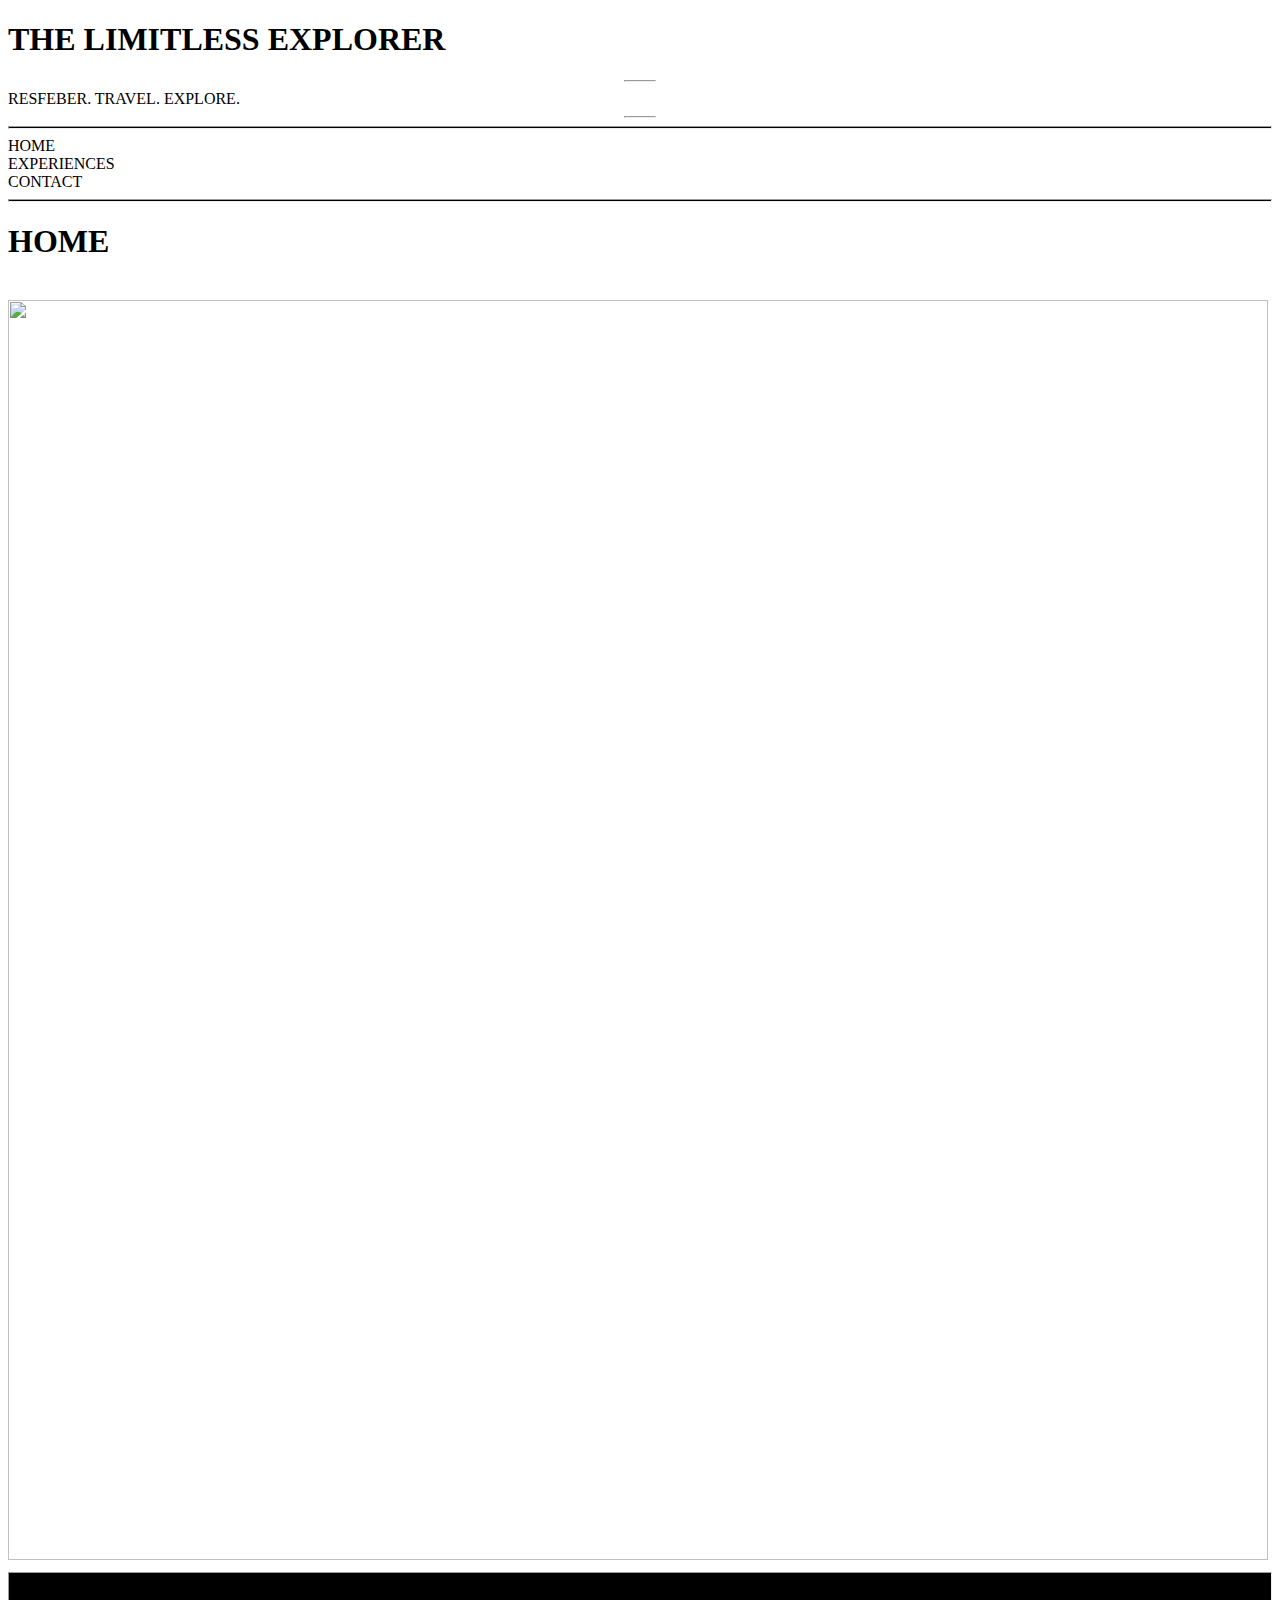
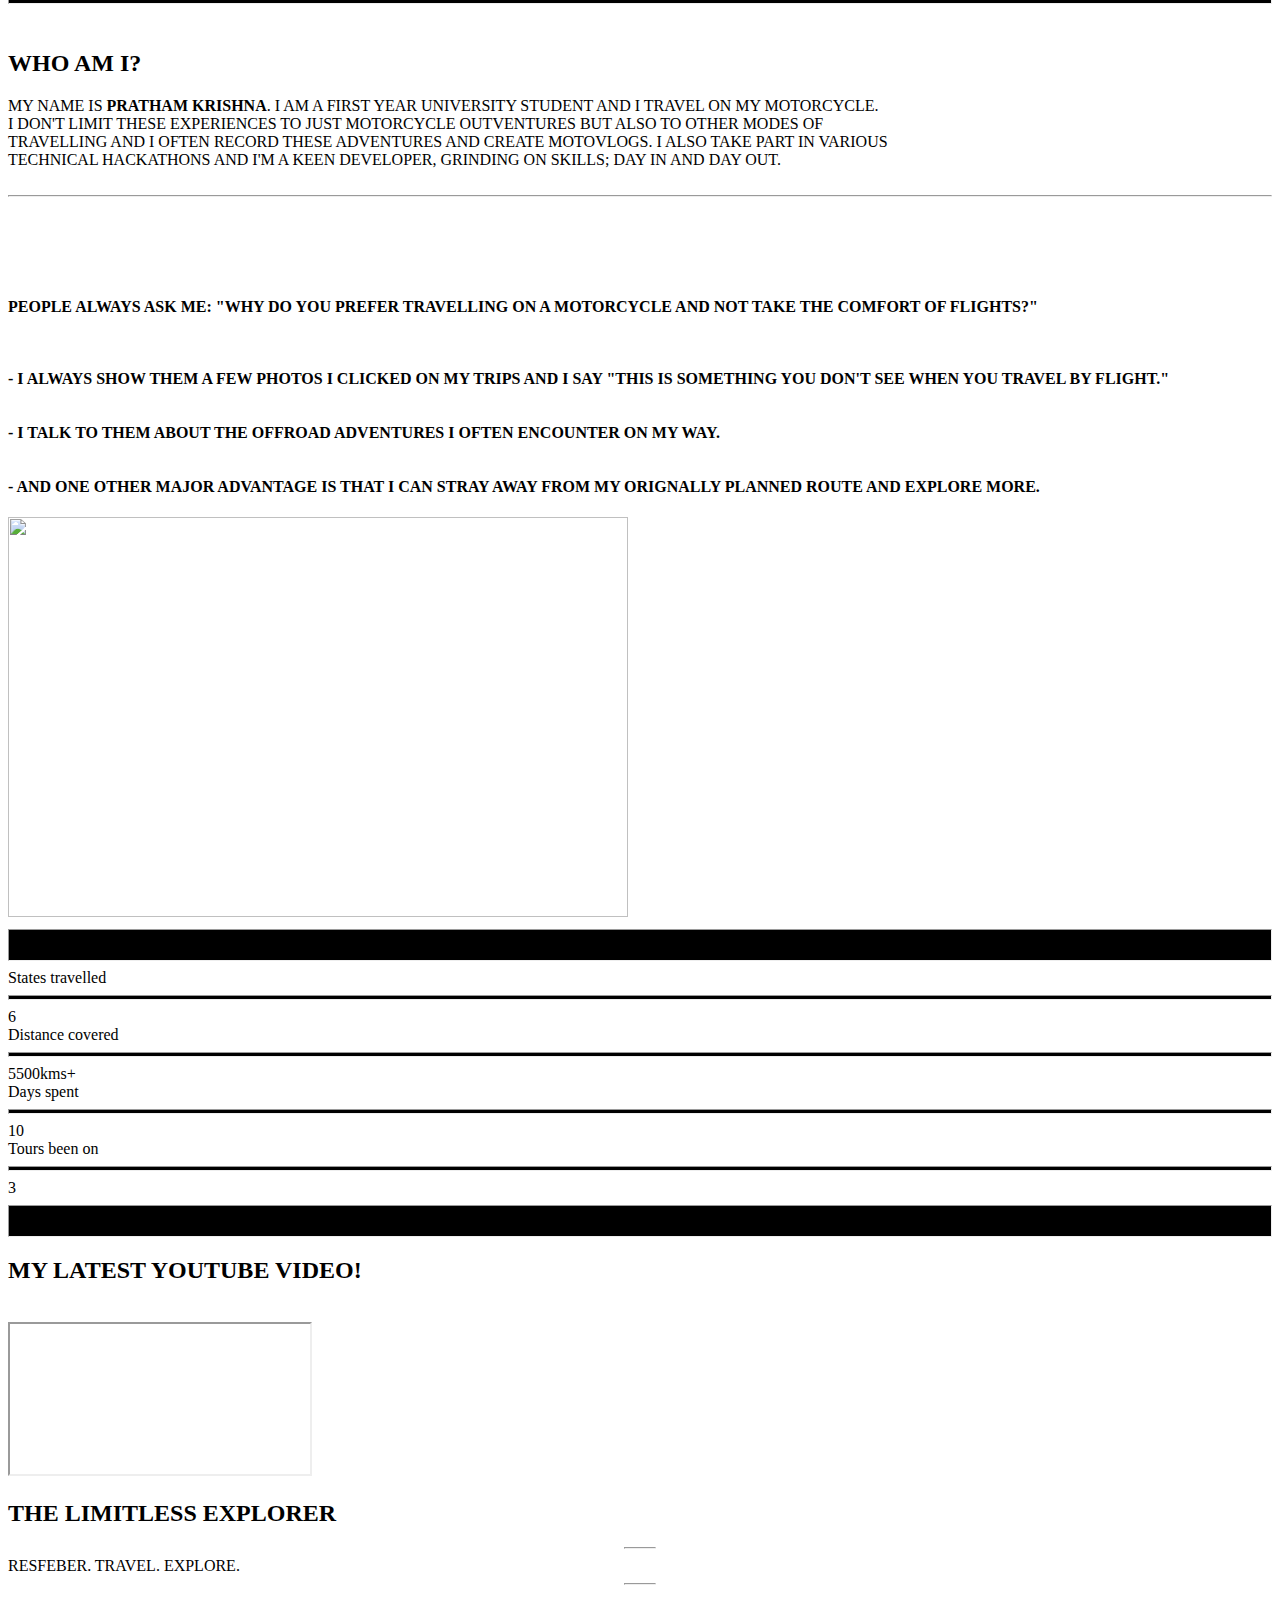
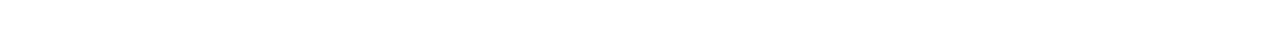
==== index.html @ 5b408a9e "Renamed home.html to index.html" ====
<!-- home page of my site-->

<!DOCTYPE html>
<html>

<!-- all stylesheets used etc-->

<head>
    <link rel="stylesheet" href="stylesheethome.css">
    <meta charset="utf-8">
    <title>The Limitless Explorer</title>
</head>

<!-- start of body-->

<body>
    <div class="Title">
        <h1>THE LIMITLESS EXPLORER</h1>
    </div>
    <div class="subtitle">
        <hr width="30px">RESFEBER. TRAVEL. EXPLORE.
        <hr width="30px">
    </div>
    <hr style="height: 1px; background-color: black; color:black">
    <div class="flex">
        <div class="Home">
            <a style="text-decoration: none; color: black" href="Home.html">HOME</a>
        </div>
        <div class="Experiences">
            <a style="color: black; text-decoration: none" href="Experiences.html">EXPERIENCES</a>
        </div>
        <div class="Contact">
            <a style="color: black; text-decoration: none" href="Contact.html">CONTACT</a>
        </div>
    </div>
    <hr style="height: 1px; background-color: black; color:black">
</body>

<!-- end of header -->
<!-- start of first part of body i.e "home, first photos and intro  about me, and a little more about what i do"-->

<body>
    <div class="word1">
        <h1>HOME</h1>
        <br>
        <div class="img">
            <img src="home.png" height="1260px" width="1260px">
        </div>
    </div>
    <hr style="height: 30px; background-color: black; color:black">
    <div class="word1">
        <br>
        <div class="text1">
            <div class="text11">
                <h2>WHO AM I?</h2>
            </div>

            <div class="text12">
                MY NAME IS <b>PRATHAM KRISHNA</b>. I AM A FIRST YEAR UNIVERSITY STUDENT AND I TRAVEL ON MY MOTORCYCLE.<br>I DON'T LIMIT THESE EXPERIENCES TO JUST MOTORCYCLE OUTVENTURES BUT ALSO TO OTHER MODES OF <br> TRAVELLING AND I OFTEN RECORD THESE
                ADVENTURES AND CREATE MOTOVLOGS. I ALSO TAKE PART IN VARIOUS<br> TECHNICAL HACKATHONS AND I'M A KEEN DEVELOPER, GRINDING ON SKILLS; DAY IN AND DAY OUT.
            </div>
        </div>
        <br>
        <hr>
        <br>
        <div class="text1">
            <div class="text22">
                <br><br><br>
                <h4>PEOPLE ALWAYS ASK ME: "WHY DO YOU PREFER TRAVELLING ON A MOTORCYCLE AND NOT TAKE THE COMFORT OF FLIGHTS?"
                    <br> <br> <br><br>- I ALWAYS SHOW THEM A FEW PHOTOS I CLICKED ON MY TRIPS AND I SAY "THIS IS SOMETHING YOU DON'T SEE WHEN YOU TRAVEL BY FLIGHT." <br><br><br>- I TALK TO THEM ABOUT THE OFFROAD ADVENTURES I OFTEN ENCOUNTER ON MY WAY.
                    <br><br><br>- AND ONE OTHER MAJOR ADVANTAGE IS THAT I CAN STRAY AWAY FROM MY ORIGNALLY PLANNED ROUTE AND EXPLORE MORE.
                </h4>
            </div>
            <div class="text21">
                <img src="IMG_1007.jpg" width="620px" height="400px">
            </div>
        </div>
    </div>
    <hr style="height: 30px; background-color: black; color:black">
    <div class="word2">
        <div class="text1">
            <div class="type1">
                States travelled
                <hr style="background-color: black; height: 3px;"> 6
            </div>
            <div class="type2">
                Distance covered
                <hr style="background-color: black; height: 3px;"> 5500kms+
            </div>
            <div class="type1">
                Days spent
                <hr style="background-color: black; height: 3px;"> 10
            </div>
            <div class="type2">
                Tours been on
                <hr style="background-color: black; height: 3px;"> 3
            </div>
        </div>
    </div>
    <hr style="height: 30px; background-color: black; color:black">
</body>

<!-- end of first body-->
<!-- start of second part of body i.e youtube link-->

<body>
    <div class="word1">
        <div class="type3">
            <h2>MY LATEST YOUTUBE VIDEO!</h2>
            <br>
            <iframe src="https://www.youtube.com/watch?v=i35qjRygpg0">
            </iframe>
        </div>
    </div>
</body>

<!-- end of second body-->
<!-- start of third body/ footer-->

<body>
    <div class="footer">
        <div class="footer1">
            <h2>THE LIMITLESS EXPLORER</h2>
        </div>
        <div class="footer2">
            <hr width="30px"> RESFEBER. TRAVEL. EXPLORE.
            <hr width="30px">
        </div>
        <div class="footer3">
            <a style="color: white; text-decoration: none;" href="Home.html">HOME.  </a>
            <a style="color: white; text-decoration: none;" href="Experiences.html">EXPERIENCES.  </a>
            <a style="color: white; text-decoration: none;" href="Contact.html">CONTACT.  </a>
        </div>
        <br>
    </div>
</body>
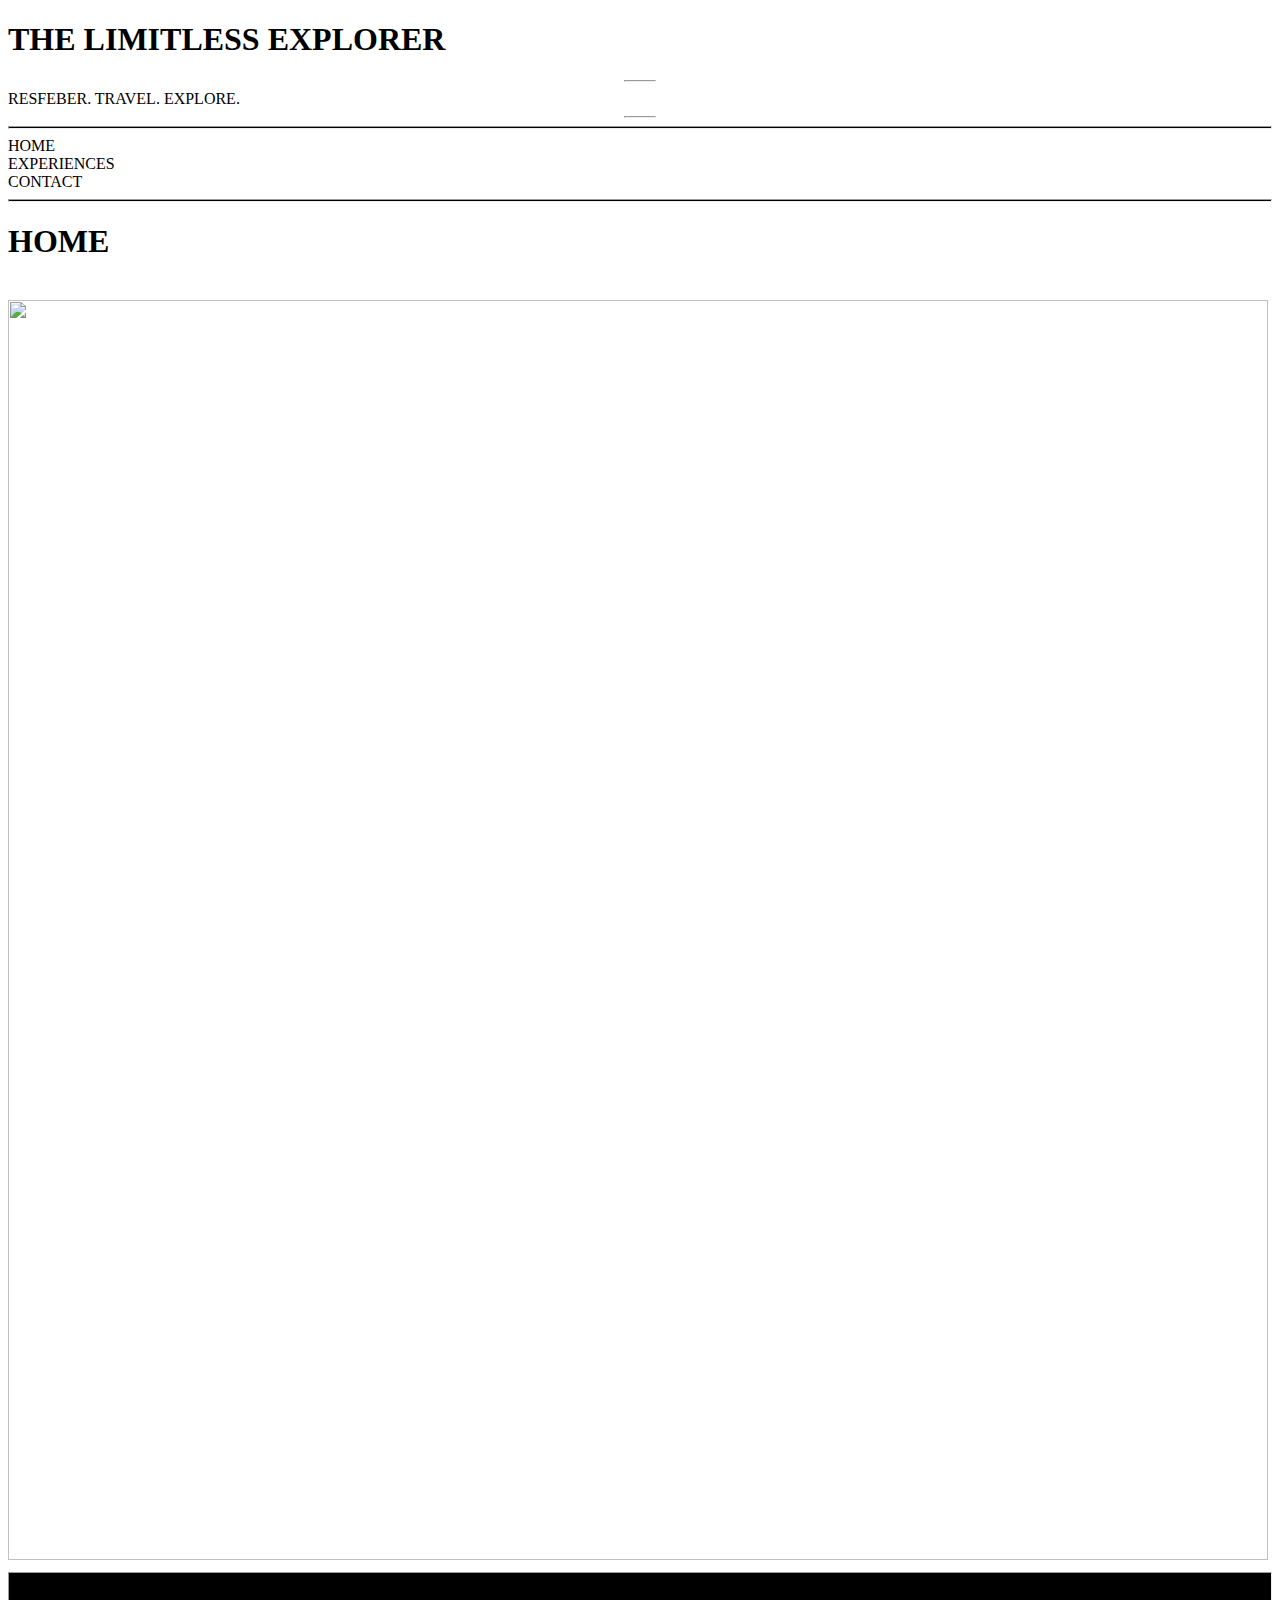
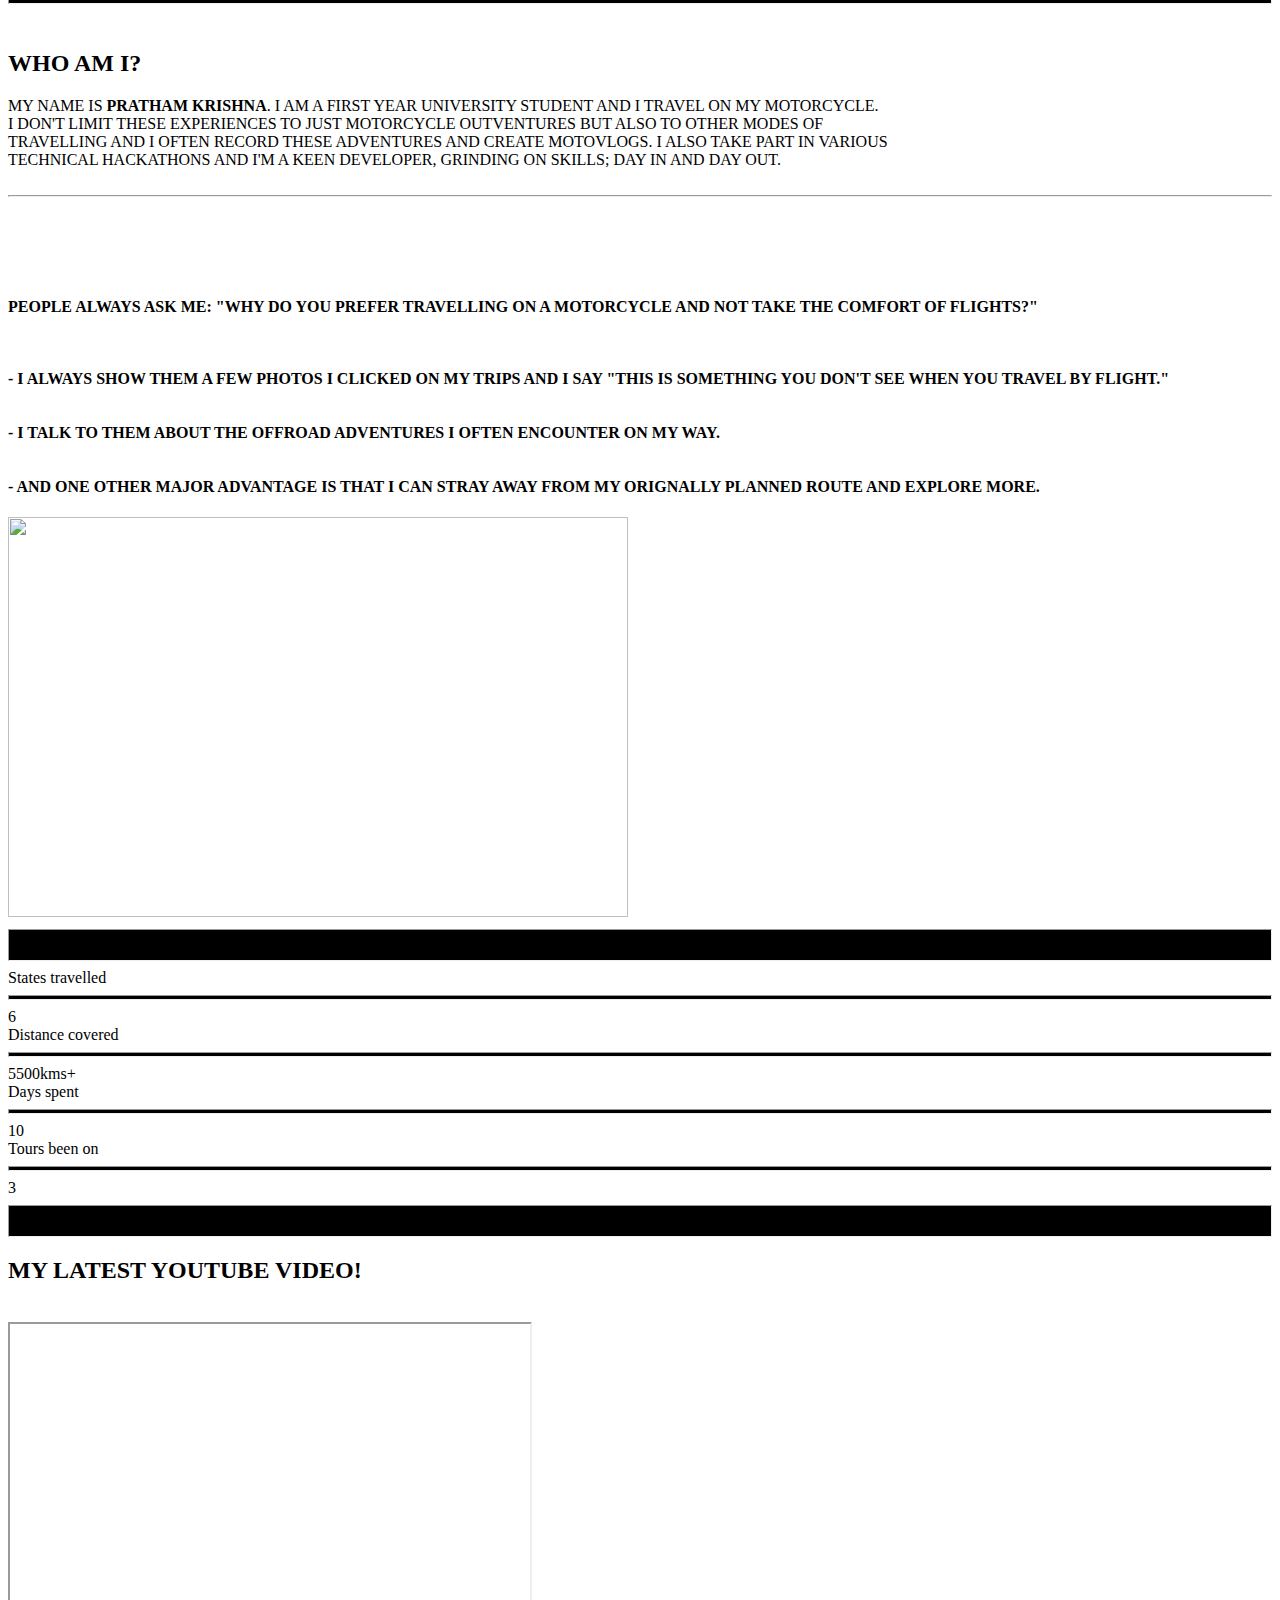
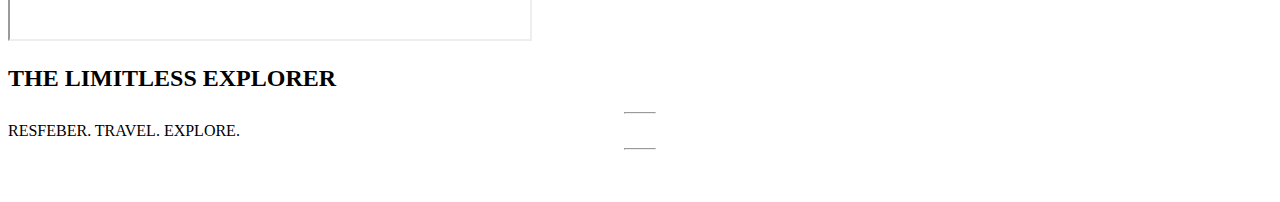
==== commit dbc770ae: "final commit" ====
--- a/index.html
+++ b/index.html
@@ -24,7 +24,7 @@
     <hr style="height: 1px; background-color: black; color:black">
     <div class="flex">
         <div class="Home">
-            <a style="text-decoration: none; color: black" href="Home.html">HOME</a>
+            <a style="text-decoration: none; color: black" href="index.html">HOME</a>
         </div>
         <div class="Experiences">
             <a style="color: black; text-decoration: none" href="Experiences.html">EXPERIENCES</a>
@@ -108,7 +108,7 @@
         <div class="type3">
             <h2>MY LATEST YOUTUBE VIDEO!</h2>
             <br>
-            <iframe src="https://www.youtube.com/watch?v=i35qjRygpg0">
+            <iframe width="520" height="315" src="https://www.youtube.com/embed/u4UC9NepJhI">
             </iframe>
         </div>
     </div>
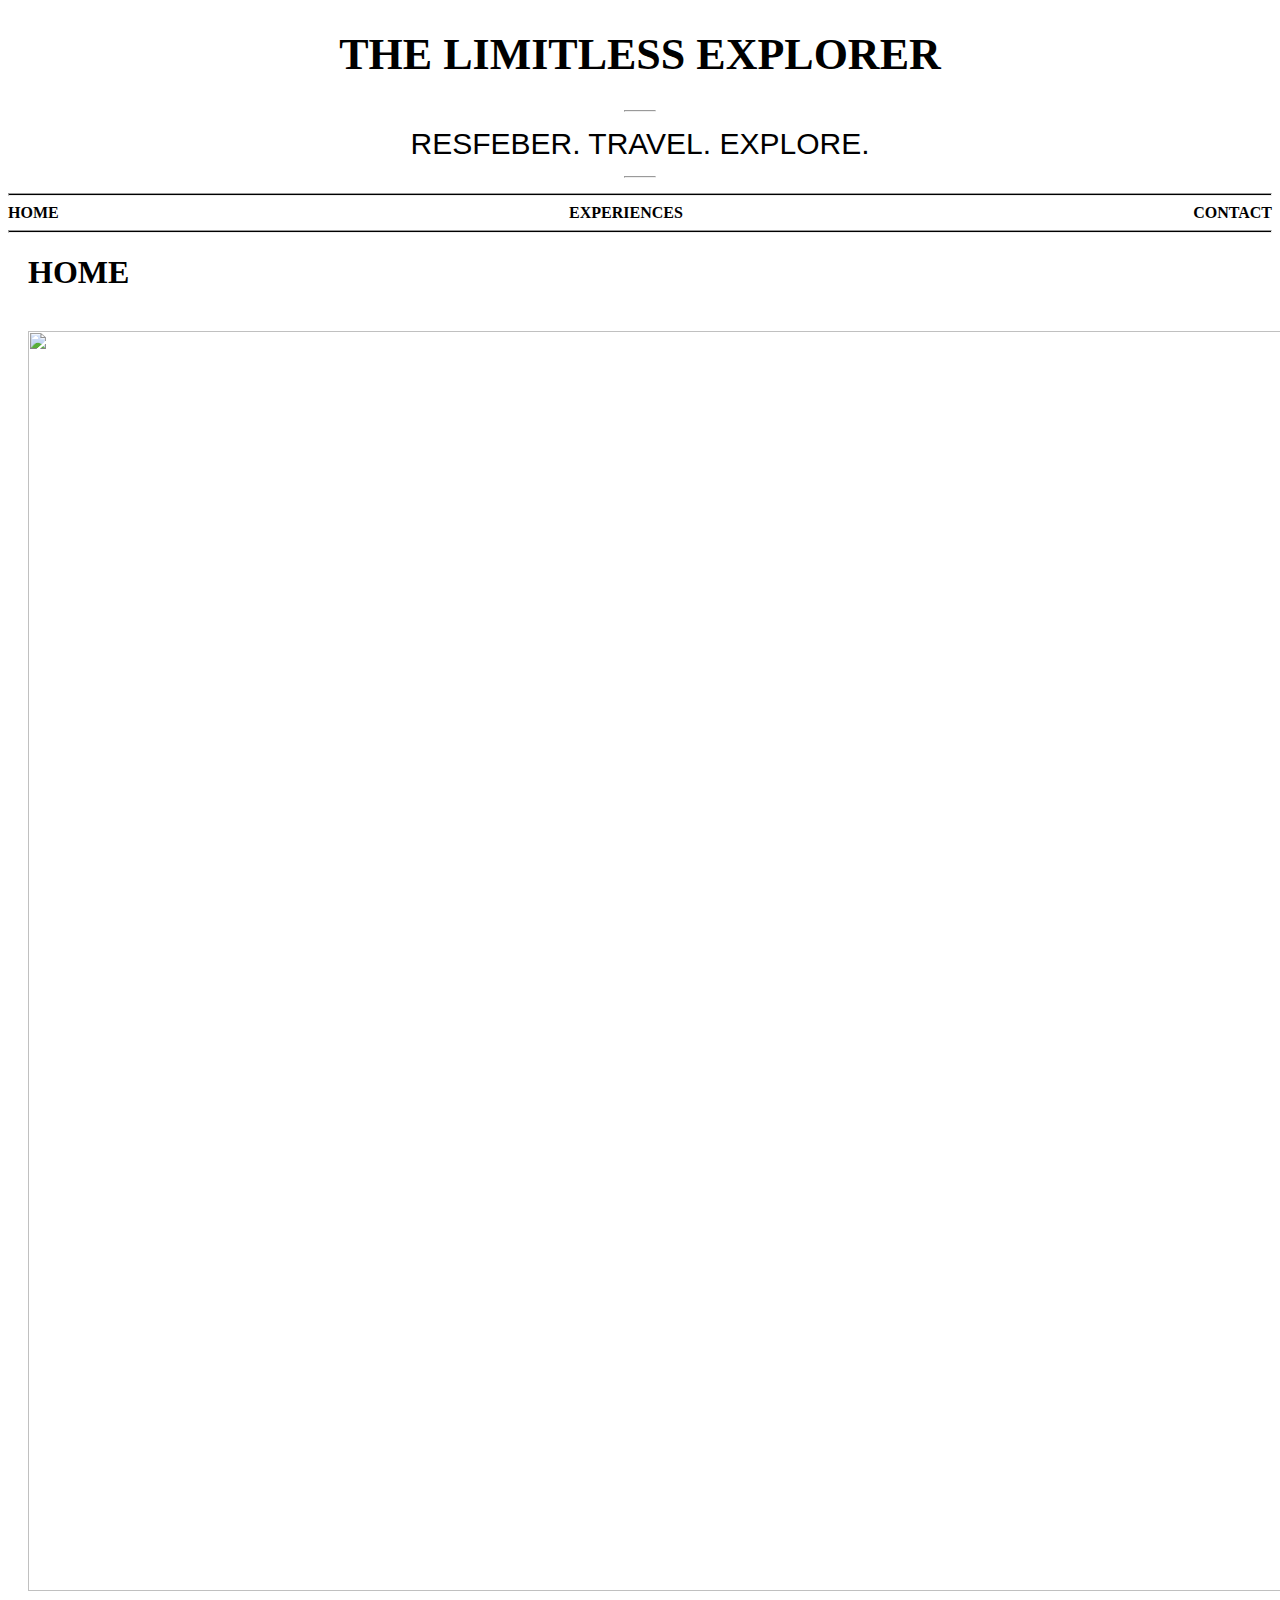
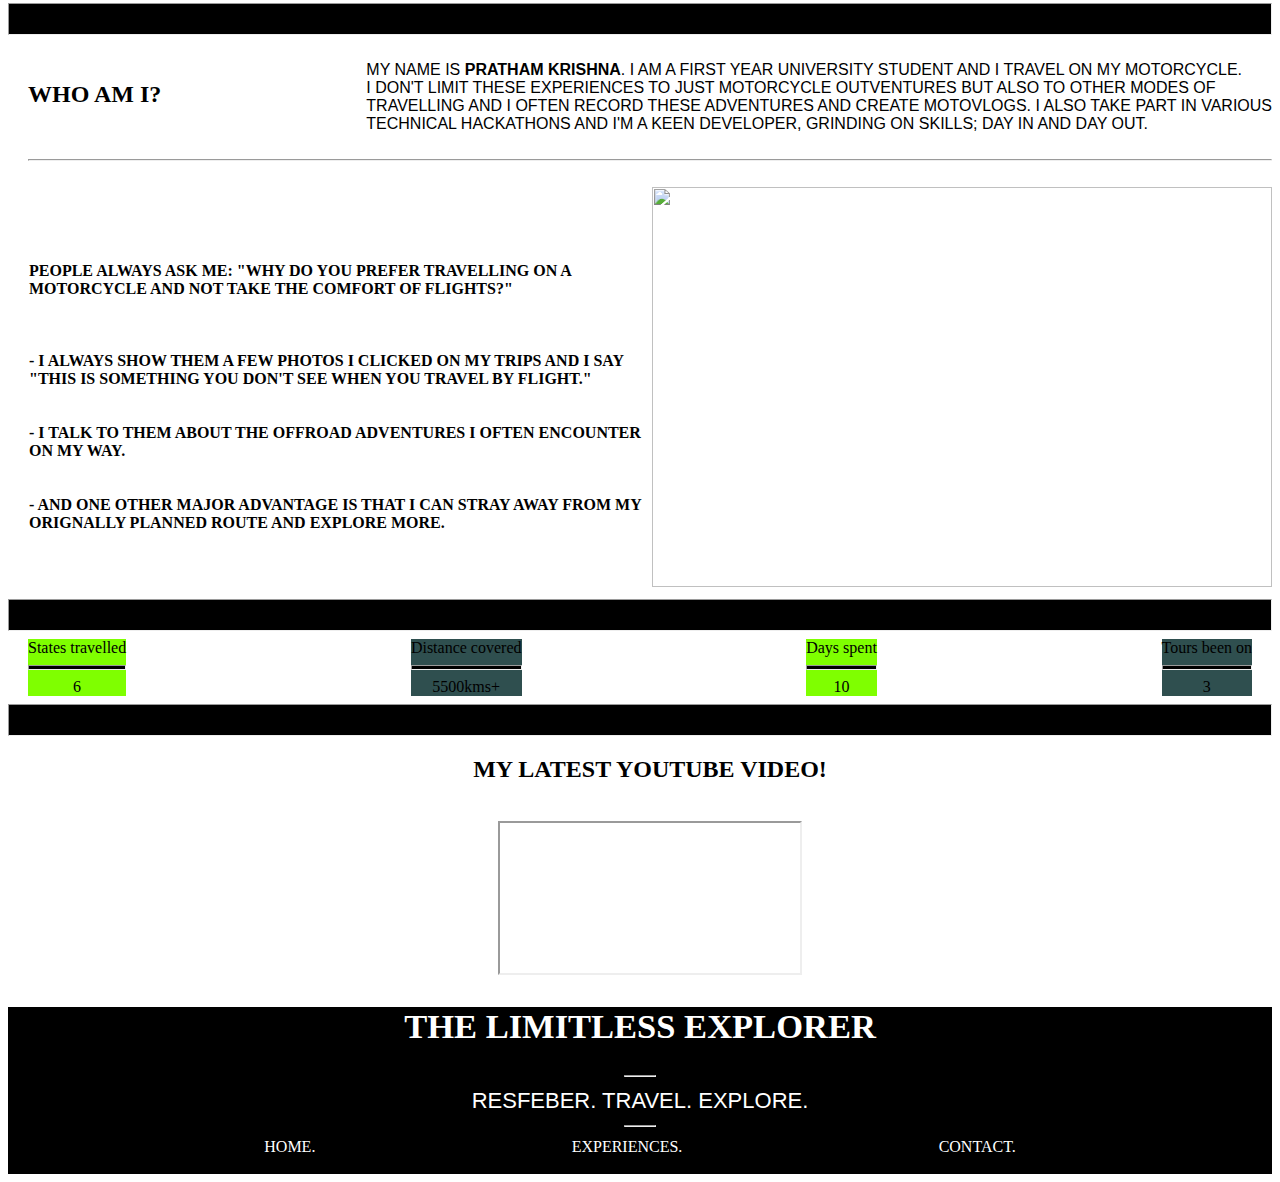
==== commit d61ca2c2: "Updated on previous files." ====
--- a/index.html
+++ b/index.html
@@ -7,6 +7,7 @@
 
 <head>
     <link rel="stylesheet" href="stylesheethome.css">
+    <link rel="stylesheet" href="common.css">
     <meta charset="utf-8">
     <title>The Limitless Explorer</title>
 </head>
@@ -108,7 +109,7 @@
         <div class="type3">
             <h2>MY LATEST YOUTUBE VIDEO!</h2>
             <br>
-            <iframe width="520" height="315" src="https://www.youtube.com/embed/u4UC9NepJhI">
+            <iframe src="https://www.youtube.com/watch?v=u4UC9NepJhI">
             </iframe>
         </div>
     </div>
@@ -133,4 +134,4 @@
         </div>
         <br>
     </div>
-</body>
+</body>--- a/stylesheethome.css
+++ b/stylesheethome.css
@@ -0,0 +1,65 @@
+.word1 {
+    margin-left: 20px;
+}
+
+.word2 {
+    margin-left: 20px;
+    margin-right: 20px;
+}
+
+.text1 {
+    display: flex;
+    justify-content: space-between;
+}
+
+.text12 {
+    font-family: 'Lucida Sans', 'Lucida Sans Regular', 'Lucida Grande', 'Lucida Sans Unicode', Geneva, Verdana, sans-serif;
+}
+
+.text22 {
+    margin-left: 1px;
+    text-align: left;
+}
+
+.type1,
+.type2 {
+    text-align: center;
+}
+
+.type1 {
+    background-color: chartreuse;
+    width: auto;
+    height: auto;
+}
+
+.type2 {
+    background-color: darkslategrey;
+    width: auto;
+    height: auto;
+}
+
+.type3 {
+    text-align: center;
+}
+
+.footer {
+    background-color: black;
+    text-align: center;
+    color: white;
+}
+
+.footer1 {
+    font-size: 23px;
+    font-weight: bold;
+}
+
+.footer2 {
+    font-family: 'Lucida Sans', 'Lucida Sans Regular', 'Lucida Grande', 'Lucida Sans Unicode', Geneva, Verdana, sans-serif;
+    font-size: 22px;
+    font-weight: lighter;
+}
+
+.footer3 {
+    display: flex;
+    justify-content: space-evenly;
+}--- a/common.css
+++ b/common.css
@@ -0,0 +1,30 @@
+.Title {
+    text-align: center;
+    font-weight: bold;
+    font-size: 22px;
+}
+
+.subtitle {
+    text-align: center;
+    font-weight: lighter;
+    font-size: 30px;
+    font-family: 'Lucida Sans', 'Lucida Sans Regular', 'Lucida Grande', 'Lucida Sans Unicode', Geneva, Verdana, sans-serif;
+}
+
+.flex {
+    display: flex;
+    justify-content: space-between;
+    font-weight: bold;
+}
+
+.Home:hover {
+    background-color: blue;
+}
+
+.Contact:hover {
+    background-color: blue;
+}
+
+.Experiences:hover {
+    background-color: blue;
+}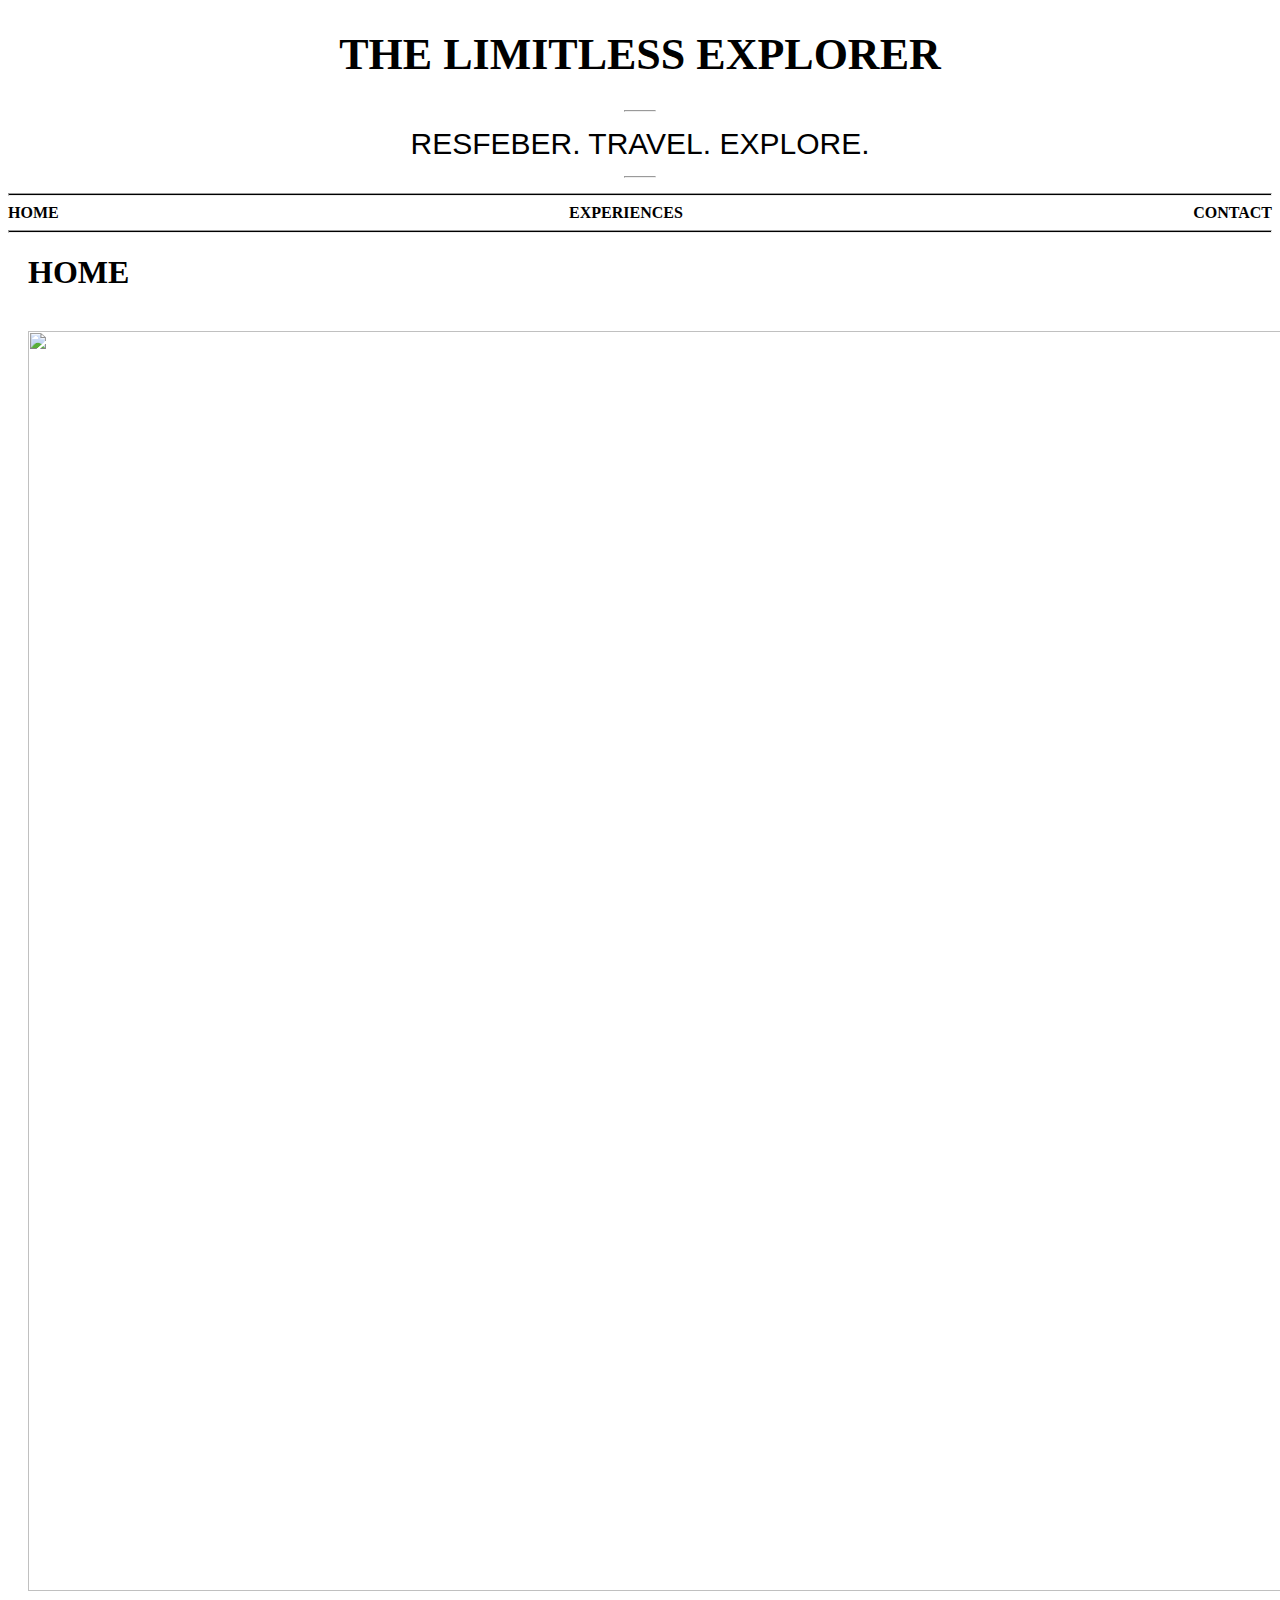
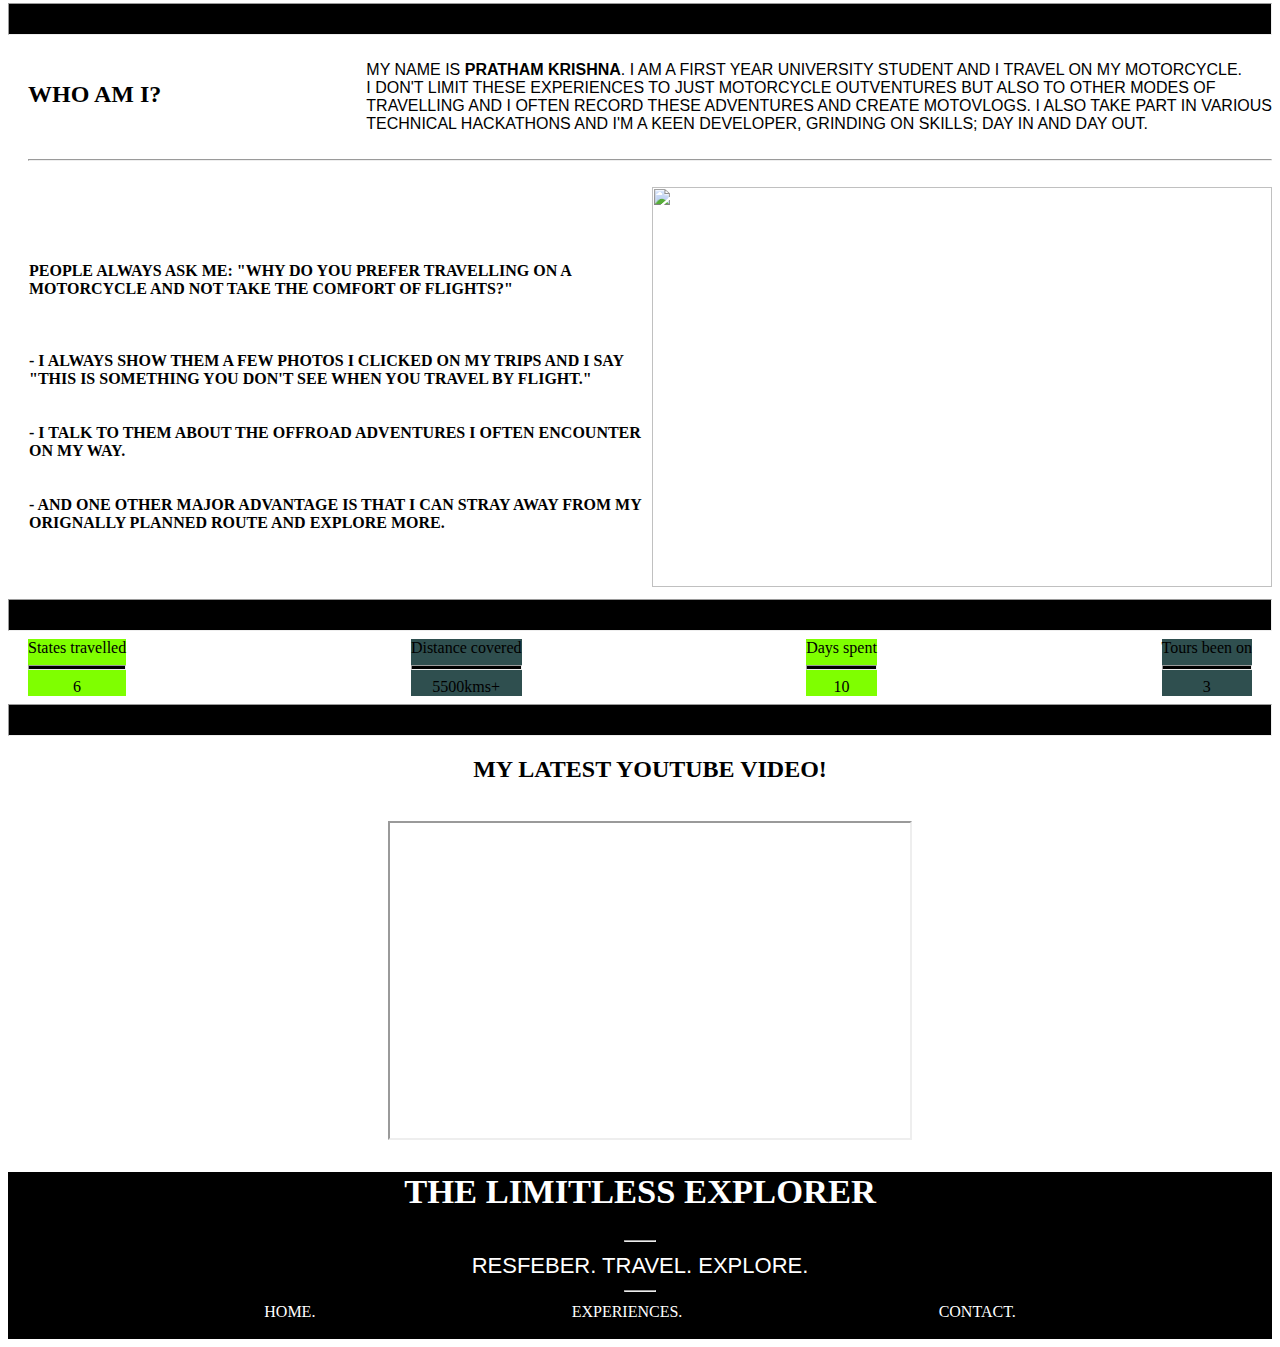
==== commit 90022198: "Merge branch 'master' into master" ====
--- a/index.html
+++ b/index.html
@@ -1,137 +1,137 @@
-<!-- home page of my site-->
-
-<!DOCTYPE html>
-<html>
-
-<!-- all stylesheets used etc-->
-
-<head>
-    <link rel="stylesheet" href="stylesheethome.css">
-    <link rel="stylesheet" href="common.css">
-    <meta charset="utf-8">
-    <title>The Limitless Explorer</title>
-</head>
-
-<!-- start of body-->
-
-<body>
-    <div class="Title">
-        <h1>THE LIMITLESS EXPLORER</h1>
-    </div>
-    <div class="subtitle">
-        <hr width="30px">RESFEBER. TRAVEL. EXPLORE.
-        <hr width="30px">
-    </div>
-    <hr style="height: 1px; background-color: black; color:black">
-    <div class="flex">
-        <div class="Home">
-            <a style="text-decoration: none; color: black" href="index.html">HOME</a>
-        </div>
-        <div class="Experiences">
-            <a style="color: black; text-decoration: none" href="Experiences.html">EXPERIENCES</a>
-        </div>
-        <div class="Contact">
-            <a style="color: black; text-decoration: none" href="Contact.html">CONTACT</a>
-        </div>
-    </div>
-    <hr style="height: 1px; background-color: black; color:black">
-</body>
-
-<!-- end of header -->
-<!-- start of first part of body i.e "home, first photos and intro  about me, and a little more about what i do"-->
-
-<body>
-    <div class="word1">
-        <h1>HOME</h1>
-        <br>
-        <div class="img">
-            <img src="home.png" height="1260px" width="1260px">
-        </div>
-    </div>
-    <hr style="height: 30px; background-color: black; color:black">
-    <div class="word1">
-        <br>
-        <div class="text1">
-            <div class="text11">
-                <h2>WHO AM I?</h2>
-            </div>
-
-            <div class="text12">
-                MY NAME IS <b>PRATHAM KRISHNA</b>. I AM A FIRST YEAR UNIVERSITY STUDENT AND I TRAVEL ON MY MOTORCYCLE.<br>I DON'T LIMIT THESE EXPERIENCES TO JUST MOTORCYCLE OUTVENTURES BUT ALSO TO OTHER MODES OF <br> TRAVELLING AND I OFTEN RECORD THESE
-                ADVENTURES AND CREATE MOTOVLOGS. I ALSO TAKE PART IN VARIOUS<br> TECHNICAL HACKATHONS AND I'M A KEEN DEVELOPER, GRINDING ON SKILLS; DAY IN AND DAY OUT.
-            </div>
-        </div>
-        <br>
-        <hr>
-        <br>
-        <div class="text1">
-            <div class="text22">
-                <br><br><br>
-                <h4>PEOPLE ALWAYS ASK ME: "WHY DO YOU PREFER TRAVELLING ON A MOTORCYCLE AND NOT TAKE THE COMFORT OF FLIGHTS?"
-                    <br> <br> <br><br>- I ALWAYS SHOW THEM A FEW PHOTOS I CLICKED ON MY TRIPS AND I SAY "THIS IS SOMETHING YOU DON'T SEE WHEN YOU TRAVEL BY FLIGHT." <br><br><br>- I TALK TO THEM ABOUT THE OFFROAD ADVENTURES I OFTEN ENCOUNTER ON MY WAY.
-                    <br><br><br>- AND ONE OTHER MAJOR ADVANTAGE IS THAT I CAN STRAY AWAY FROM MY ORIGNALLY PLANNED ROUTE AND EXPLORE MORE.
-                </h4>
-            </div>
-            <div class="text21">
-                <img src="IMG_1007.jpg" width="620px" height="400px">
-            </div>
-        </div>
-    </div>
-    <hr style="height: 30px; background-color: black; color:black">
-    <div class="word2">
-        <div class="text1">
-            <div class="type1">
-                States travelled
-                <hr style="background-color: black; height: 3px;"> 6
-            </div>
-            <div class="type2">
-                Distance covered
-                <hr style="background-color: black; height: 3px;"> 5500kms+
-            </div>
-            <div class="type1">
-                Days spent
-                <hr style="background-color: black; height: 3px;"> 10
-            </div>
-            <div class="type2">
-                Tours been on
-                <hr style="background-color: black; height: 3px;"> 3
-            </div>
-        </div>
-    </div>
-    <hr style="height: 30px; background-color: black; color:black">
-</body>
-
-<!-- end of first body-->
-<!-- start of second part of body i.e youtube link-->
-
-<body>
-    <div class="word1">
-        <div class="type3">
-            <h2>MY LATEST YOUTUBE VIDEO!</h2>
-            <br>
-            <iframe src="https://www.youtube.com/watch?v=u4UC9NepJhI">
-            </iframe>
-        </div>
-    </div>
-</body>
-
-<!-- end of second body-->
-<!-- start of third body/ footer-->
-
-<body>
-    <div class="footer">
-        <div class="footer1">
-            <h2>THE LIMITLESS EXPLORER</h2>
-        </div>
-        <div class="footer2">
-            <hr width="30px"> RESFEBER. TRAVEL. EXPLORE.
-            <hr width="30px">
-        </div>
-        <div class="footer3">
-            <a style="color: white; text-decoration: none;" href="Home.html">HOME.  </a>
-            <a style="color: white; text-decoration: none;" href="Experiences.html">EXPERIENCES.  </a>
-            <a style="color: white; text-decoration: none;" href="Contact.html">CONTACT.  </a>
-        </div>
-        <br>
-    </div>
+<!-- home page of my site-->
+
+<!DOCTYPE html>
+<html>
+
+<!-- all stylesheets used etc-->
+
+<head>
+    <link rel="stylesheet" href="stylesheethome.css">
+    <link rel="stylesheet" href="common.css">
+    <meta charset="utf-8">
+    <title>The Limitless Explorer</title>
+</head>
+
+<!-- start of body-->
+
+<body>
+    <div class="Title">
+        <h1>THE LIMITLESS EXPLORER</h1>
+    </div>
+    <div class="subtitle">
+        <hr width="30px">RESFEBER. TRAVEL. EXPLORE.
+        <hr width="30px">
+    </div>
+    <hr style="height: 1px; background-color: black; color:black">
+    <div class="flex">
+        <div class="Home">
+            <a style="text-decoration: none; color: black" href="index.html">HOME</a>
+        </div>
+        <div class="Experiences">
+            <a style="color: black; text-decoration: none" href="Experiences.html">EXPERIENCES</a>
+        </div>
+        <div class="Contact">
+            <a style="color: black; text-decoration: none" href="Contact.html">CONTACT</a>
+        </div>
+    </div>
+    <hr style="height: 1px; background-color: black; color:black">
+</body>
+
+<!-- end of header -->
+<!-- start of first part of body i.e "home, first photos and intro  about me, and a little more about what i do"-->
+
+<body>
+    <div class="word1">
+        <h1>HOME</h1>
+        <br>
+        <div class="img">
+            <img src="home.png" height="1260px" width="1260px">
+        </div>
+    </div>
+    <hr style="height: 30px; background-color: black; color:black">
+    <div class="word1">
+        <br>
+        <div class="text1">
+            <div class="text11">
+                <h2>WHO AM I?</h2>
+            </div>
+
+            <div class="text12">
+                MY NAME IS <b>PRATHAM KRISHNA</b>. I AM A FIRST YEAR UNIVERSITY STUDENT AND I TRAVEL ON MY MOTORCYCLE.<br>I DON'T LIMIT THESE EXPERIENCES TO JUST MOTORCYCLE OUTVENTURES BUT ALSO TO OTHER MODES OF <br> TRAVELLING AND I OFTEN RECORD THESE
+                ADVENTURES AND CREATE MOTOVLOGS. I ALSO TAKE PART IN VARIOUS<br> TECHNICAL HACKATHONS AND I'M A KEEN DEVELOPER, GRINDING ON SKILLS; DAY IN AND DAY OUT.
+            </div>
+        </div>
+        <br>
+        <hr>
+        <br>
+        <div class="text1">
+            <div class="text22">
+                <br><br><br>
+                <h4>PEOPLE ALWAYS ASK ME: "WHY DO YOU PREFER TRAVELLING ON A MOTORCYCLE AND NOT TAKE THE COMFORT OF FLIGHTS?"
+                    <br> <br> <br><br>- I ALWAYS SHOW THEM A FEW PHOTOS I CLICKED ON MY TRIPS AND I SAY "THIS IS SOMETHING YOU DON'T SEE WHEN YOU TRAVEL BY FLIGHT." <br><br><br>- I TALK TO THEM ABOUT THE OFFROAD ADVENTURES I OFTEN ENCOUNTER ON MY WAY.
+                    <br><br><br>- AND ONE OTHER MAJOR ADVANTAGE IS THAT I CAN STRAY AWAY FROM MY ORIGNALLY PLANNED ROUTE AND EXPLORE MORE.
+                </h4>
+            </div>
+            <div class="text21">
+                <img src="IMG_1007.jpg" width="620px" height="400px">
+            </div>
+        </div>
+    </div>
+    <hr style="height: 30px; background-color: black; color:black">
+    <div class="word2">
+        <div class="text1">
+            <div class="type1">
+                States travelled
+                <hr style="background-color: black; height: 3px;"> 6
+            </div>
+            <div class="type2">
+                Distance covered
+                <hr style="background-color: black; height: 3px;"> 5500kms+
+            </div>
+            <div class="type1">
+                Days spent
+                <hr style="background-color: black; height: 3px;"> 10
+            </div>
+            <div class="type2">
+                Tours been on
+                <hr style="background-color: black; height: 3px;"> 3
+            </div>
+        </div>
+    </div>
+    <hr style="height: 30px; background-color: black; color:black">
+</body>
+
+<!-- end of first body-->
+<!-- start of second part of body i.e youtube link-->
+
+<body>
+    <div class="word1">
+        <div class="type3">
+            <h2>MY LATEST YOUTUBE VIDEO!</h2>
+            <br>
+            <iframe width="520" height="315" src="https://www.youtube.com/embed/u4UC9NepJhI">
+            </iframe>
+        </div>
+    </div>
+</body>
+
+<!-- end of second body-->
+<!-- start of third body/ footer-->
+
+<body>
+    <div class="footer">
+        <div class="footer1">
+            <h2>THE LIMITLESS EXPLORER</h2>
+        </div>
+        <div class="footer2">
+            <hr width="30px"> RESFEBER. TRAVEL. EXPLORE.
+            <hr width="30px">
+        </div>
+        <div class="footer3">
+            <a style="color: white; text-decoration: none;" href="Home.html">HOME.  </a>
+            <a style="color: white; text-decoration: none;" href="Experiences.html">EXPERIENCES.  </a>
+            <a style="color: white; text-decoration: none;" href="Contact.html">CONTACT.  </a>
+        </div>
+        <br>
+    </div>
 </body>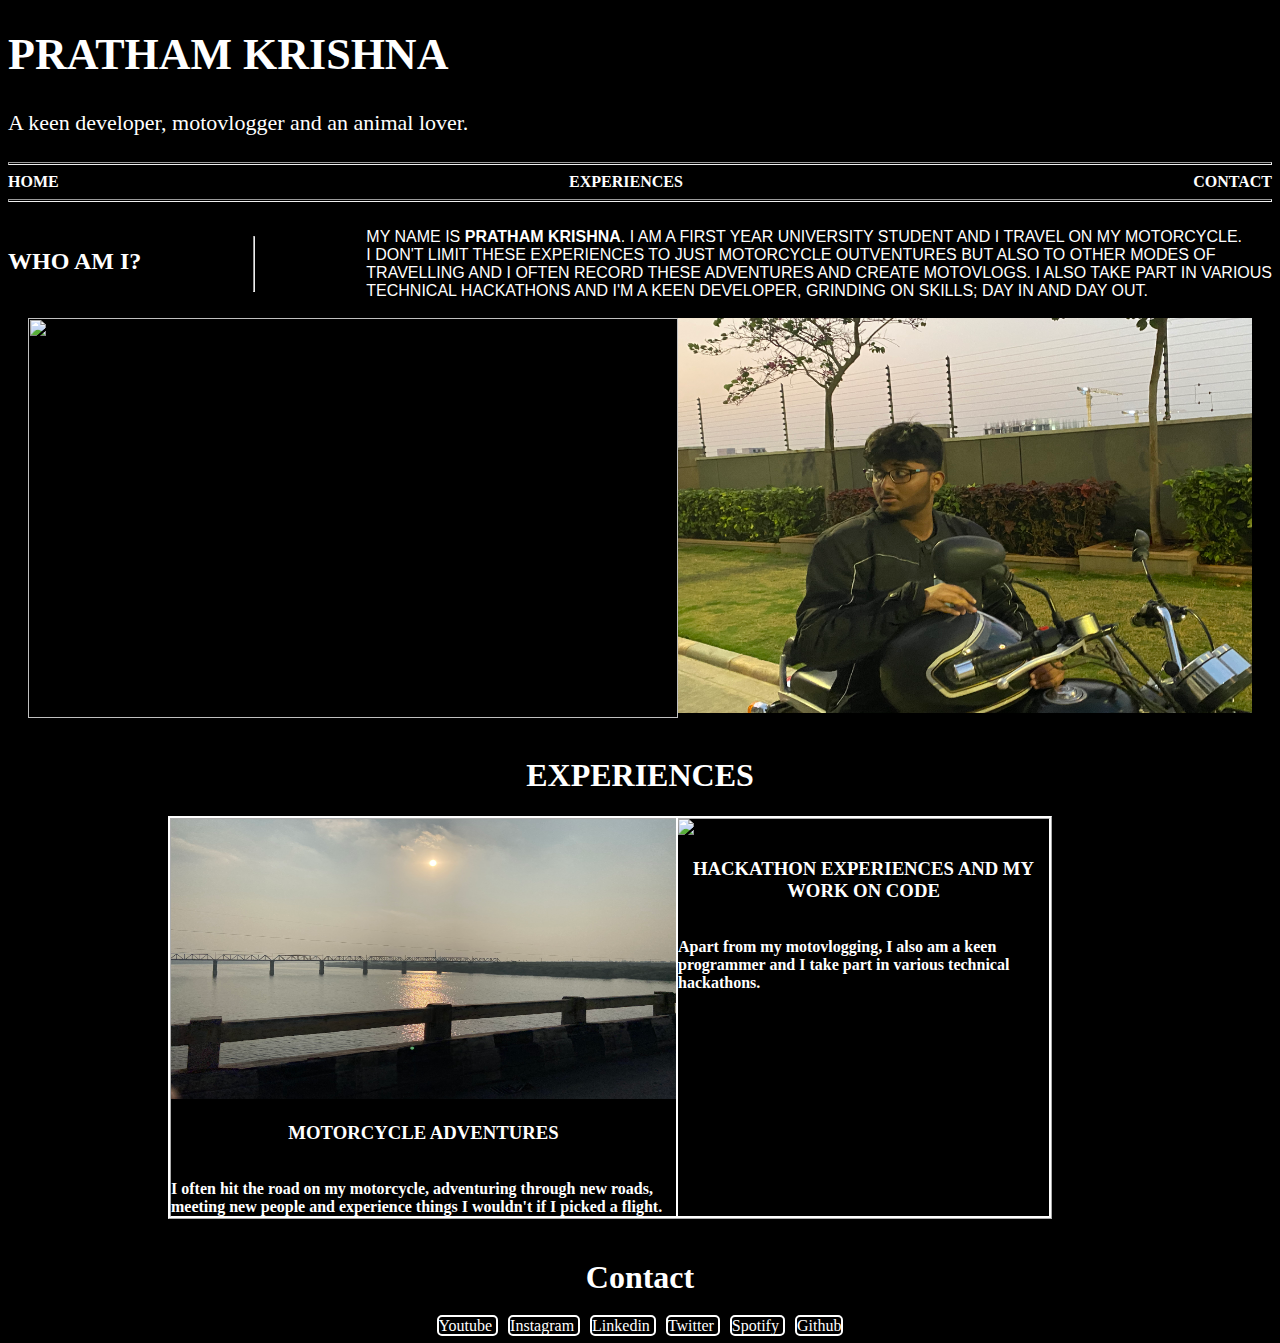
==== commit d6549447: "Fixed the experience's section text hover" ====
--- a/index.html
+++ b/index.html
@@ -5,133 +5,96 @@
 
 <!-- all stylesheets used etc-->
 
+
 <head>
-    <link rel="stylesheet" href="stylesheethome.css">
-    <link rel="stylesheet" href="common.css">
+    <link rel="stylesheet" href="css files/common.css">
+    <link rel="script" href="javascript/script.js">
     <meta charset="utf-8">
-    <title>The Limitless Explorer</title>
+    <title>Pratham Krishna</title>
 </head>
-
+<!-- end of head-->
 <!-- start of body-->
 
-<body>
-    <div class="Title">
-        <h1>THE LIMITLESS EXPLORER</h1>
-    </div>
-    <div class="subtitle">
-        <hr width="30px">RESFEBER. TRAVEL. EXPLORE.
-        <hr width="30px">
-    </div>
-    <hr style="height: 1px; background-color: black; color:black">
-    <div class="flex">
-        <div class="Home">
-            <a style="text-decoration: none; color: black" href="index.html">HOME</a>
+
+<body bgcolor="black">
+    <div class="text">
+        <div class="title">
+            <h1>PRATHAM KRISHNA</h1>
+            A keen developer, motovlogger and an animal lover.
         </div>
-        <div class="Experiences">
-            <a style="color: black; text-decoration: none" href="Experiences.html">EXPERIENCES</a>
+        <br>
+        <hr style="height: 1px; background-color: black; color: white;">
+        <div class="flex">
+            <div class="Home">
+                <a class="two" style="text-decoration: none;" href="index.html">HOME</a>
+            </div>
+            <div class="Experiences">
+                <a class="two" style="text-decoration: none" href="index.html#experiences">EXPERIENCES</a>
+            </div>
+            <div class="Contact">
+                <a class="two" style="text-decoration: none" href="index.html#contact">CONTACT</a>
+            </div>
         </div>
-        <div class="Contact">
-            <a style="color: black; text-decoration: none" href="Contact.html">CONTACT</a>
-        </div>
-    </div>
-    <hr style="height: 1px; background-color: black; color:black">
-</body>
-
-<!-- end of header -->
-<!-- start of first part of body i.e "home, first photos and intro  about me, and a little more about what i do"-->
-
-<body>
-    <div class="word1">
-        <h1>HOME</h1>
-        <br>
-        <div class="img">
-            <img src="home.png" height="1260px" width="1260px">
-        </div>
-    </div>
-    <hr style="height: 30px; background-color: black; color:black">
-    <div class="word1">
+        <hr style="height: 1px; background-color: black; color: white">
         <br>
         <div class="text1">
             <div class="text11">
                 <h2>WHO AM I?</h2>
             </div>
-
+            <hr style="height: auto; width: 0px;">
             <div class="text12">
                 MY NAME IS <b>PRATHAM KRISHNA</b>. I AM A FIRST YEAR UNIVERSITY STUDENT AND I TRAVEL ON MY MOTORCYCLE.<br>I DON'T LIMIT THESE EXPERIENCES TO JUST MOTORCYCLE OUTVENTURES BUT ALSO TO OTHER MODES OF <br> TRAVELLING AND I OFTEN RECORD THESE
                 ADVENTURES AND CREATE MOTOVLOGS. I ALSO TAKE PART IN VARIOUS<br> TECHNICAL HACKATHONS AND I'M A KEEN DEVELOPER, GRINDING ON SKILLS; DAY IN AND DAY OUT.
             </div>
         </div>
+    </div>
+    <br>
+    <div class="images">
+        <img src="images/Screenshot (302).png" width="650px" height="400px">
+        <img src="images/IMG_1027.jpg" width="610px" height="395px">
+    </div>
+    <br>
+    <div class="Content">
+        <div class="experiences">
+            <p id="experiences">
+                <h1 style="text-align: center;">EXPERIENCES</h1>
+            </p>
+        </div>
+        <div class="flex1">
+            <div class="part1">
+                <a class="three" href="https://www.youtube.com/channel/UCfkny3ccbpadisVQ0-k7YVQ" style="text-decoration: none">
+                    <img src="images/IMG_2300.jpg" style="width: 505px; height: 280px;">
+                    <br>
+                    <h3 style="text-align: center;">MOTORCYCLE ADVENTURES</h3>
+                    <br>I often hit the road on my motorcycle, adventuring through new roads, meeting new people and experience things I wouldn't if I picked a flight.
+                </a>
+            </div>
+
+            <div class="part2">
+                <a class="three" href="https://github.com/Prathamkrishna" style="text-decoration: none">
+                    <img src="images/Screenshot (273).png" style="width: 445x; height: 280px;">
+                    <br>
+                    <h3 style="text-align: center;">HACKATHON EXPERIENCES AND MY WORK ON CODE</h3>
+                    <br>Apart from my motovlogging, I also am a keen programmer and I take part in various technical hackathons.
+                </a>
+            </div>
+        </div>
         <br>
-        <hr>
-        <br>
-        <div class="text1">
-            <div class="text22">
-                <br><br><br>
-                <h4>PEOPLE ALWAYS ASK ME: "WHY DO YOU PREFER TRAVELLING ON A MOTORCYCLE AND NOT TAKE THE COMFORT OF FLIGHTS?"
-                    <br> <br> <br><br>- I ALWAYS SHOW THEM A FEW PHOTOS I CLICKED ON MY TRIPS AND I SAY "THIS IS SOMETHING YOU DON'T SEE WHEN YOU TRAVEL BY FLIGHT." <br><br><br>- I TALK TO THEM ABOUT THE OFFROAD ADVENTURES I OFTEN ENCOUNTER ON MY WAY.
-                    <br><br><br>- AND ONE OTHER MAJOR ADVANTAGE IS THAT I CAN STRAY AWAY FROM MY ORIGNALLY PLANNED ROUTE AND EXPLORE MORE.
-                </h4>
-            </div>
-            <div class="text21">
-                <img src="IMG_1007.jpg" width="620px" height="400px">
+        <div class="contact">
+            <p id="contact">
+                <h1 style="text-align: center;">Contact</h1>
+            </p>
+            <div class="mycontact">
+                <a class="one" style="text-decoration: none;" href="https://www.youtube.com/channel/UCfkny3ccbpadisVQ0-k7YVQ"> Youtube </a>
+                <a class="one" style="text-decoration: none;" href="https://www.instagram.com/prathamkrishna"> Instagram </a>
+                <a class="one" style="text-decoration: none;" href="https://www.linkedin.com/in/pratham-krishna-2a4993145/"> Linkedin </a>
+                <a class="one" style="text-decoration: none;" href="https://www.twitter.com/prathamkrishna3"> Twitter </a>
+                <a class="one" style="text-decoration: none;" href="https://open.spotify.com/user/eglyvn5w7g8hc2ys21tde21sg?si=9IRFqdYqQQOfgfhQNwwvxQ"> Spotify </a>
+                <a class="one" style="text-decoration: none;" href="https://www.github.com/Prathamkrishna"> Github </a>
             </div>
         </div>
     </div>
-    <hr style="height: 30px; background-color: black; color:black">
-    <div class="word2">
-        <div class="text1">
-            <div class="type1">
-                States travelled
-                <hr style="background-color: black; height: 3px;"> 6
-            </div>
-            <div class="type2">
-                Distance covered
-                <hr style="background-color: black; height: 3px;"> 5500kms+
-            </div>
-            <div class="type1">
-                Days spent
-                <hr style="background-color: black; height: 3px;"> 10
-            </div>
-            <div class="type2">
-                Tours been on
-                <hr style="background-color: black; height: 3px;"> 3
-            </div>
-        </div>
+
     </div>
-    <hr style="height: 30px; background-color: black; color:black">
+
 </body>
-
-<!-- end of first body-->
-<!-- start of second part of body i.e youtube link-->
-
-<body>
-    <div class="word1">
-        <div class="type3">
-            <h2>MY LATEST YOUTUBE VIDEO!</h2>
-            <br>
-            <iframe width="520" height="315" src="https://www.youtube.com/embed/u4UC9NepJhI">
-            </iframe>
-        </div>
-    </div>
-</body>
-
-<!-- end of second body-->
-<!-- start of third body/ footer-->
-
-<body>
-    <div class="footer">
-        <div class="footer1">
-            <h2>THE LIMITLESS EXPLORER</h2>
-        </div>
-        <div class="footer2">
-            <hr width="30px"> RESFEBER. TRAVEL. EXPLORE.
-            <hr width="30px">
-        </div>
-        <div class="footer3">
-            <a style="color: white; text-decoration: none;" href="Home.html">HOME.  </a>
-            <a style="color: white; text-decoration: none;" href="Experiences.html">EXPERIENCES.  </a>
-            <a style="color: white; text-decoration: none;" href="Contact.html">CONTACT.  </a>
-        </div>
-        <br>
-    </div>
-</body>--- a/css files/common.css
+++ b/css files/common.css
@@ -0,0 +1,144 @@
+.title {
+    text-align: left;
+    font-size: 22px;
+}
+
+.subtitle {
+    text-align: left;
+    font-weight: lighter;
+    font-size: 20px;
+}
+
+.images {
+    display: flex;
+    justify-content: space-between;
+    margin-left: 20px;
+    margin-right: 20px;
+}
+
+.whole {
+    background-color: blue;
+}
+
+.text {
+    color: white;
+}
+
+.flex {
+    display: flex;
+    justify-content: space-between;
+    font-weight: bold;
+    color: white;
+}
+
+.flex1 {
+    display: flex;
+    justify-content: space-between;
+    font-weight: bold;
+    color: white;
+    margin-right: 220px;
+    margin-left: 160px;
+}
+
+.part1 {
+    border-right: outset;
+    border-right-width: 1px;
+    border-left-width: 3px;
+}
+
+.part2 {
+    border-left: outset;
+    border-left-width: 1px;
+    border-right-width: 3px;
+}
+
+.part1,
+.part2 {
+    border-style: ridge;
+    border-color: white;
+    border-top-width: 3px;
+    border-bottom-width: 3px;
+}
+
+.part1:hover,
+.part2:hover {
+    background-color:black;
+    border-width: 5px;
+    
+}
+
+.three {
+    color: white;
+}
+
+.three:hover {
+    color: red;
+}
+
+
+.Content {
+    color: white;
+}
+
+.two {
+    color: white;
+}
+
+.two:hover {
+    background-color: white;
+    color: red;
+}
+
+.mycontact {
+    text-align: center;
+}
+
+.one {
+    border: 2px solid white;
+    margin: 5px;
+    color: white;
+    border-radius: 5px;
+}
+
+.one:hover {
+    border: 5px solid white;
+    background-color: white;
+    color: red;
+    border-radius: 5px;
+}
+
+.footer {
+    background-color: black;
+    text-align: center;
+    color: white;
+}
+
+.footer1 {
+    font-size: 23px;
+    font-weight: bold;
+}
+
+.footer2 {
+    font-family: 'Lucida Sans', 'Lucida Sans Regular', 'Lucida Grande', 'Lucida Sans Unicode', Geneva, Verdana, sans-serif;
+    font-size: 22px;
+    font-weight: lighter;
+}
+
+.footer3 {
+    display: flex;
+    justify-content: space-evenly;
+}
+
+.text1 {
+    display: flex;
+    justify-content: space-between;
+}
+
+.text12 {
+    font-family: 'Lucida Sans', 'Lucida Sans Regular', 'Lucida Grande', 'Lucida Sans Unicode', Geneva, Verdana, sans-serif;
+}
+
+.text22 {
+    margin-left: 1px;
+    text-align: left;
+}